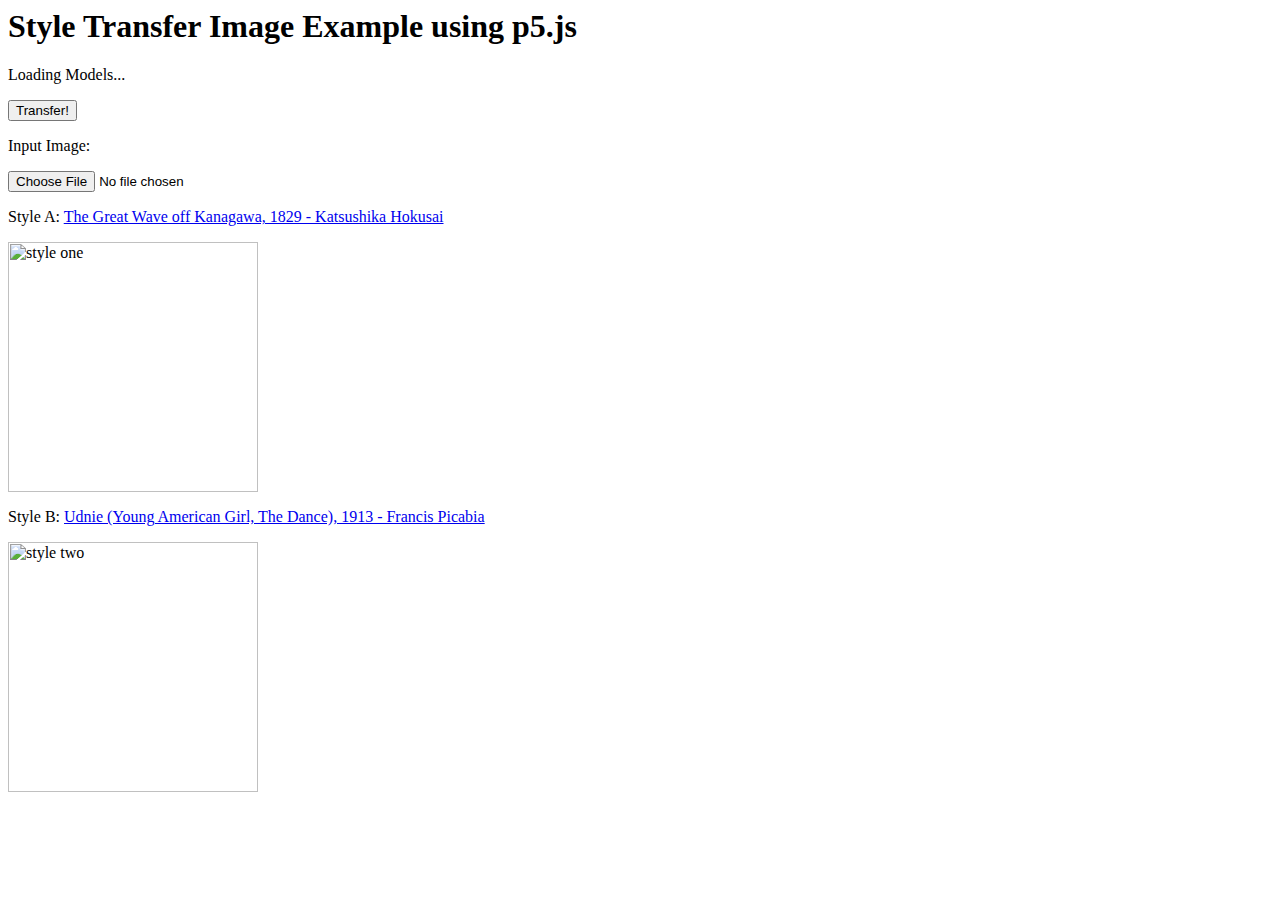
==== docs/index.html @ e584fd65 "no message" ====
<html>
<head>
  <meta charset="UTF-8">
  <title>Style Transfer Image Example using p5.js</title>

  <script src="./jquery.js"></script>
  <script src="https://cdnjs.cloudflare.com/ajax/libs/p5.js/0.6.0/p5.min.js"></script>
  <script src="https://cdnjs.cloudflare.com/ajax/libs/p5.js/0.6.0/addons/p5.dom.min.js"></script>
  <script src="https://unpkg.com/ml5" type="text/javascript"></script>

  <style>
    img {
      width: 250px;
      height: 250px;
      display: inline;
    }
  </style>
</head>

<body>
  <h1>Style Transfer Image Example using p5.js</h1>
  <p id="statusMsg">Loading Models...</p>
  <button id="transferBtn">Transfer!</button>
  <p>Input Image:</p>
  <!--<img src="img/320.jpg" alt="input img" id="inputImg">-->
  <!--<input type="file" name="upfile" id="inputImg" accept="image/*"/>-->

  <form enctype="multipart/form-data" method="post">
    <input type="file" name="userfile" accept="image/*">
  </form>

  <div id="styleA">
    <p>Style A: <a href="https://en.wikipedia.org/wiki/The_Great_Wave_off_Kanagawa">The Great Wave off Kanagawa, 1829 - Katsushika Hokusai</a></p>
    <img src="img/wave.jpg" alt="style one">
  </div>

  <div id="styleB">
    <p>Style B: <a href="https://en.wikipedia.org/wiki/The_Great_Wave_off_Kanagawa">Udnie (Young American Girl, The Dance), 1913 - Francis Picabia</a></p>
    <img src="img/udnie.jpg" alt="style two">
  </div>

  <script src="sketch.js"></script>
</body>

</html>
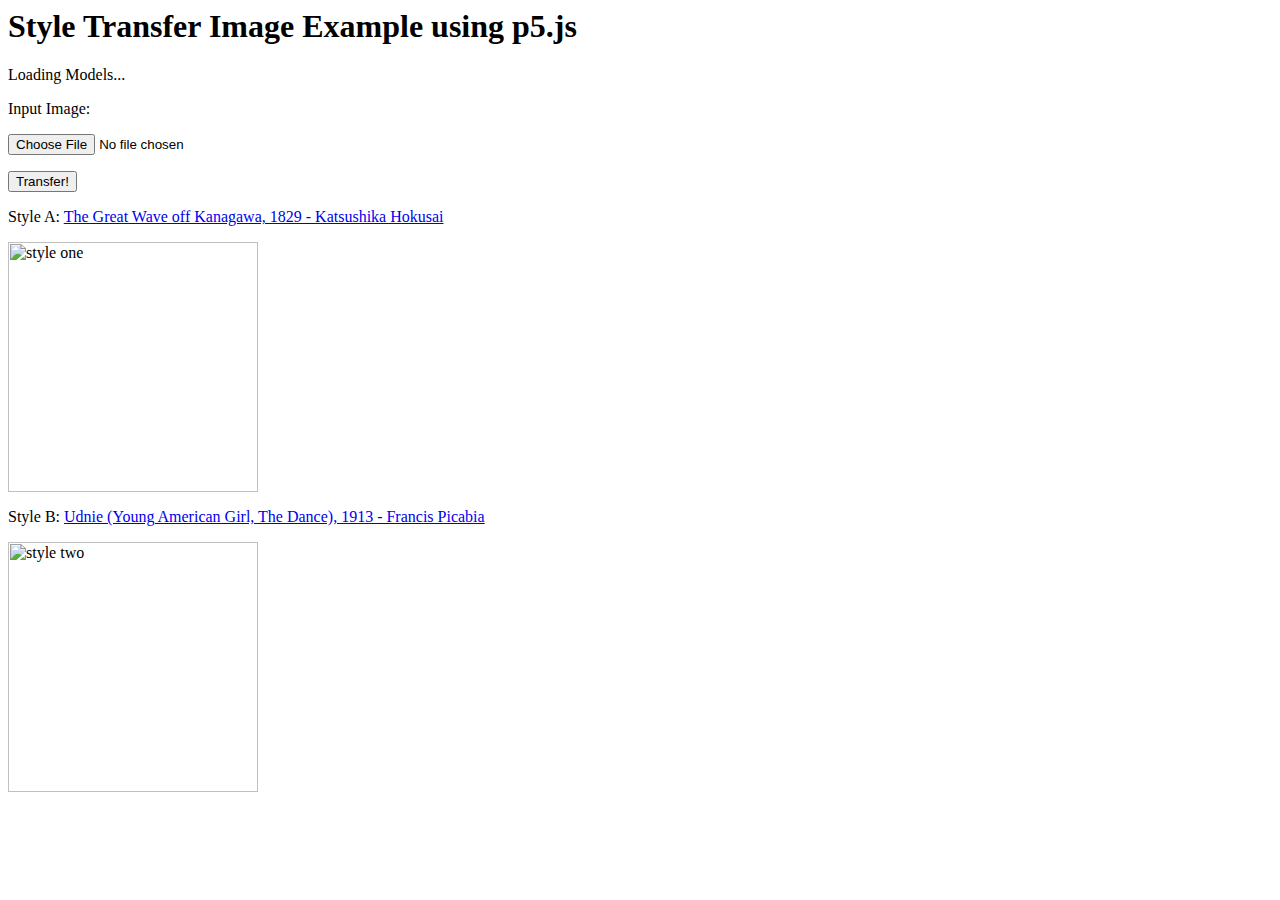
==== commit 74675273: "no message" ====
--- a/docs/index.html
+++ b/docs/index.html
@@ -20,15 +20,14 @@
 <body>
   <h1>Style Transfer Image Example using p5.js</h1>
   <p id="statusMsg">Loading Models...</p>
-  <button id="transferBtn">Transfer!</button>
+
   <p>Input Image:</p>
-  <!--<img src="img/320.jpg" alt="input img" id="inputImg">-->
-  <!--<input type="file" name="upfile" id="inputImg" accept="image/*"/>-->
-
   <form enctype="multipart/form-data" method="post">
     <input type="file" name="userfile" accept="image/*">
   </form>
 
+  <button id="transferBtn">Transfer!</button>
+  
   <div id="styleA">
     <p>Style A: <a href="https://en.wikipedia.org/wiki/The_Great_Wave_off_Kanagawa">The Great Wave off Kanagawa, 1829 - Katsushika Hokusai</a></p>
     <img src="img/wave.jpg" alt="style one">
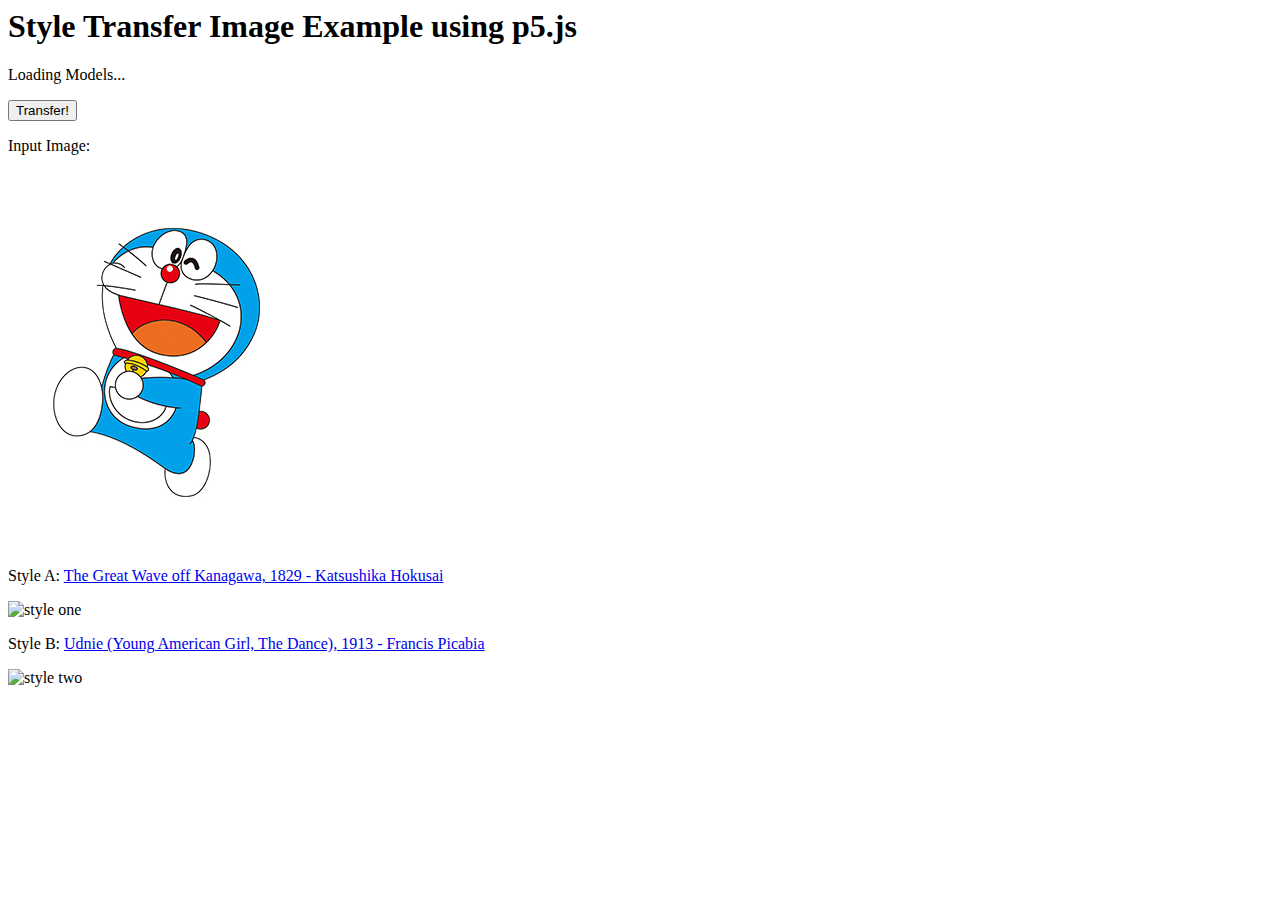
==== commit e0fe65c8: "[update]" ====
--- a/docs/index.html
+++ b/docs/index.html
@@ -1,41 +1,40 @@
 <html>
+
 <head>
   <meta charset="UTF-8">
   <title>Style Transfer Image Example using p5.js</title>
+  <script
+    src="https://code.jquery.com/jquery-3.5.1.js"
+    integrity="sha256-QWo7LDvxbWT2tbbQ97B53yJnYU3WhH/C8ycbRAkjPDc="
+    crossorigin="anonymous"></script>
+  <script src="https://cdnjs.cloudflare.com/ajax/libs/p5.js/0.9.0/p5.min.js"></script>
+  <script src="https://cdnjs.cloudflare.com/ajax/libs/p5.js/0.9.0/addons/p5.dom.min.js"></script>
+<!--  <script src="http://localhost:8080/ml5.js" type="text/javascript"></script>-->
+  <script src="https://unpkg.com/ml5@0.5.0/dist/ml5.min.js" type="text/javascript"></script>
+  <style></style>
+</head>
 
-  <script src="./jquery.js"></script>
-  <script src="https://cdnjs.cloudflare.com/ajax/libs/p5.js/0.6.0/p5.min.js"></script>
-  <script src="https://cdnjs.cloudflare.com/ajax/libs/p5.js/0.6.0/addons/p5.dom.min.js"></script>
-  <script src="https://unpkg.com/ml5" type="text/javascript"></script>
-
-  <style>
-    img {
-      width: 250px;
-      height: 250px;
-      display: inline;
-    }
-  </style>
-</head>
 
 <body>
   <h1>Style Transfer Image Example using p5.js</h1>
   <p id="statusMsg">Loading Models...</p>
+  <button id="transferBtn">Transfer!</button>
+  <p>Input Image:</p>
+  <img src="img/doraemon.jpg" alt="input img" id="inputImg"                             />
 
-  <p>Input Image:</p>
-  <form enctype="multipart/form-data" method="post">
-    <input type="file" name="userfile" accept="image/*">
-  </form>
+<!--  <p>Input Image:</p>-->
+<!--  <form enctype="multipart/form-data" method="post">-->
+<!--    <input type="file" name="userFile" accept="image/*" id="inputImg">-->
+<!--  </form>-->
 
-  <button id="transferBtn">Transfer!</button>
-  
   <div id="styleA">
     <p>Style A: <a href="https://en.wikipedia.org/wiki/The_Great_Wave_off_Kanagawa">The Great Wave off Kanagawa, 1829 - Katsushika Hokusai</a></p>
-    <img src="img/wave.jpg" alt="style one">
+    <img src="img/wave.jpg" alt="style one"                             />
   </div>
 
   <div id="styleB">
     <p>Style B: <a href="https://en.wikipedia.org/wiki/The_Great_Wave_off_Kanagawa">Udnie (Young American Girl, The Dance), 1913 - Francis Picabia</a></p>
-    <img src="img/udnie.jpg" alt="style two">
+    <img src="img/udnie.jpg" alt="style two"                             />
   </div>
 
   <script src="sketch.js"></script>
